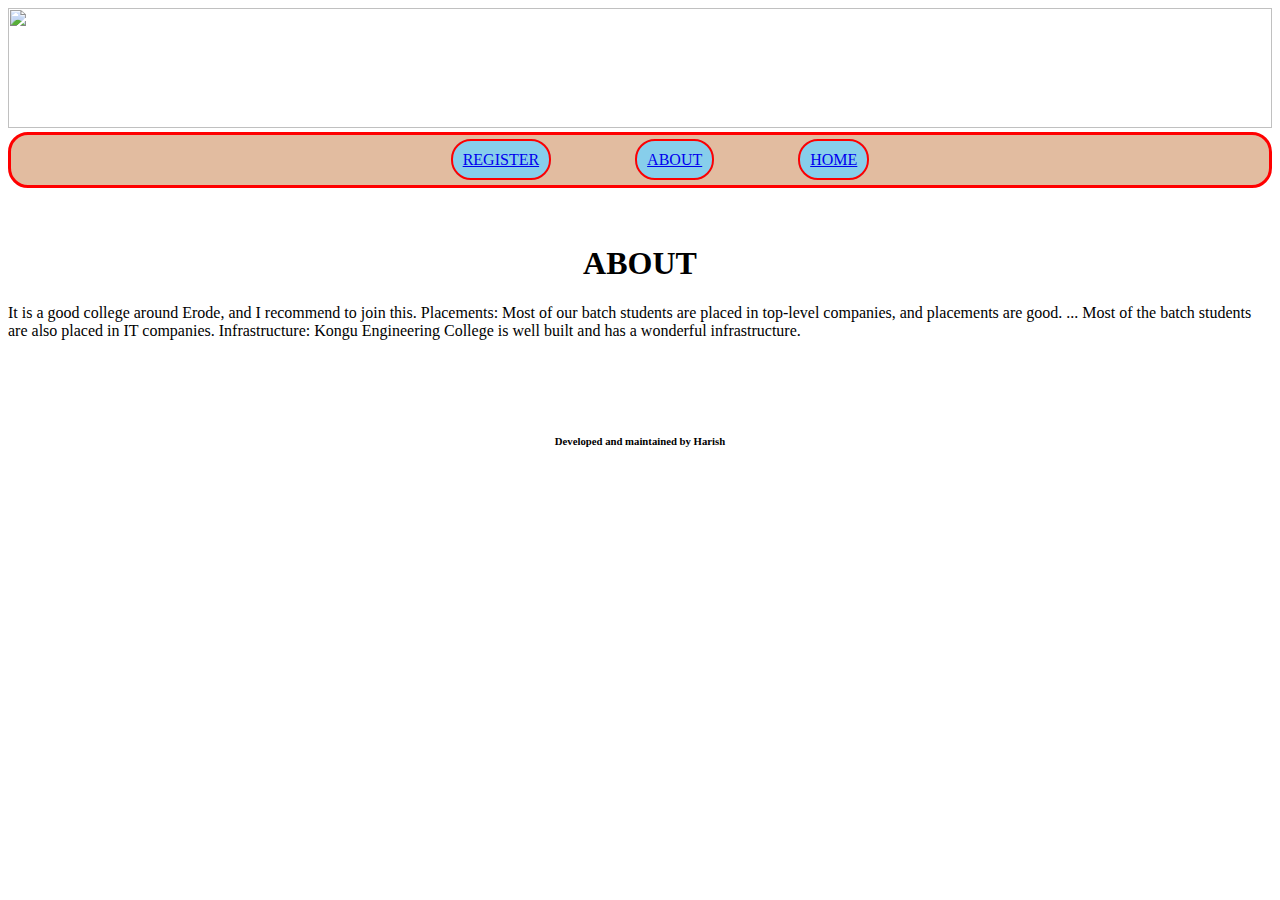
==== about.html @ cf29bf24 "my page initial commit" ====
<!DOCTYPE html>
<html>
    <head>
      <title>about</title>
      <link type="text/css" rel="stylesheet" href="CSS/index.css"> 
    </head>
    <body >
     <center><img width="100%" height="120px" src="https://kongu.ac.in/images/header.png"> </center>
     <div class="menu">
      <ul>
          <li class="box" id="box1"><a href="register.html">REGISTER</a></li>
          <li class="box"  id="box2"><a href="about.html">ABOUT</a></li>
          <li class="box"  id="box2"><a href="index.html">HOME</a></li>
      </ul>
  </div>
  <br>
  <br>
    <center><h1> ABOUT</h1> </center>
     <p> It is a good college around Erode, and I recommend to join this. Placements: Most of our batch students are placed in top-level companies, and placements are good. ... Most of the batch students are also placed in IT companies. Infrastructure: Kongu Engineering College is well built and has a wonderful infrastructure.</p>


    </body>
    
  <br>
  <br>
  <br>

    <footer >
        <center>
           <h6><p>Developed and maintained by Harish </p></h6>
        </center>
    </footer>

</html>
---- CSS/index.css ----
body{ 
    background-image: url("https://image.freepik.com/free-photo/white-concrete-wall_53876-92803.jpg");
}
td{
    padding: 15px;
}
table{
    width: 80%;
     margin: auto;
    }
.box
{
    border: solid red 2px;
    width: 15%;
    padding: 10px;
    margin: 10px;
    background-color:#87CEEB;
    border-radius: 20px;
    text-align: center;
    display: inline;
    margin: 40px;

}
.menu
{
    border: solid red;
    height: 50px;
    text-align: center;
    background-color: #e2bca0;
    border-radius: 20px;
}
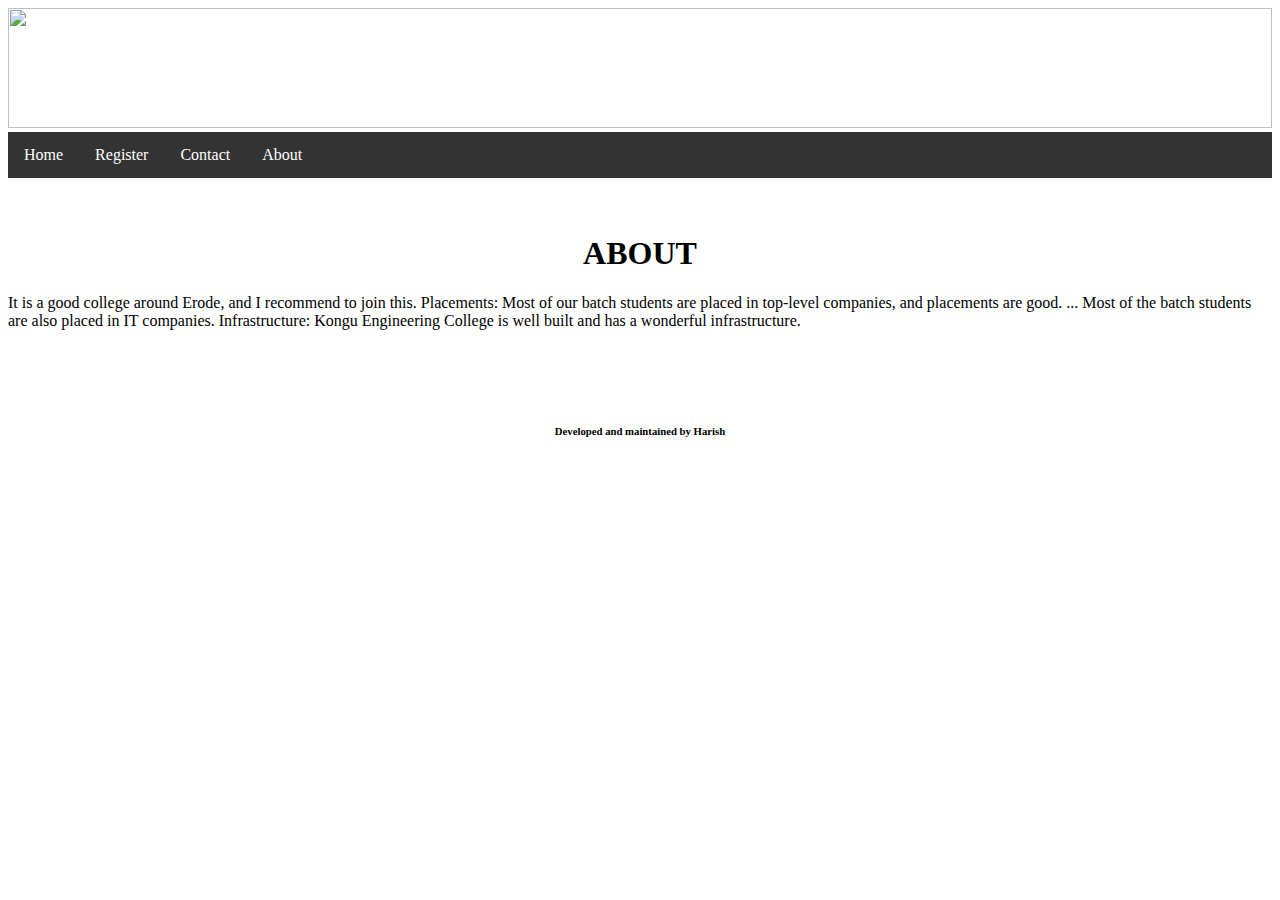
==== commit e15cd281: "updated" ====
--- a/about.html
+++ b/about.html
@@ -6,13 +6,13 @@
     </head>
     <body >
      <center><img width="100%" height="120px" src="https://kongu.ac.in/images/header.png"> </center>
-     <div class="menu">
-      <ul>
-          <li class="box" id="box1"><a href="register.html">REGISTER</a></li>
-          <li class="box"  id="box2"><a href="about.html">ABOUT</a></li>
-          <li class="box"  id="box2"><a href="index.html">HOME</a></li>
-      </ul>
-  </div>
+    <ul>
+  <li><a class="active" href="index.html">Home</a></li>
+  <li><a href="register.html">Register</a></li>
+  <li><a href="#contact">Contact</a></li>
+  <li><a href="about.html">About</a></li>
+</ul>
+
   <br>
   <br>
     <center><h1> ABOUT</h1> </center>
--- a/CSS/index.css
+++ b/CSS/index.css
@@ -29,3 +29,27 @@
     background-color: #e2bca0;
     border-radius: 20px;
 }
+
+ul {
+  list-style-type: none;
+  margin: 0;
+  padding: 0;
+  overflow: hidden;
+  background-color: #333;
+}
+
+li {
+  float: left;
+}
+
+li a {
+  display: block;
+  color: white;
+  text-align: center;
+  padding: 14px 16px;
+  text-decoration: none;
+}
+
+li a:hover {
+  background-color: #111;
+}